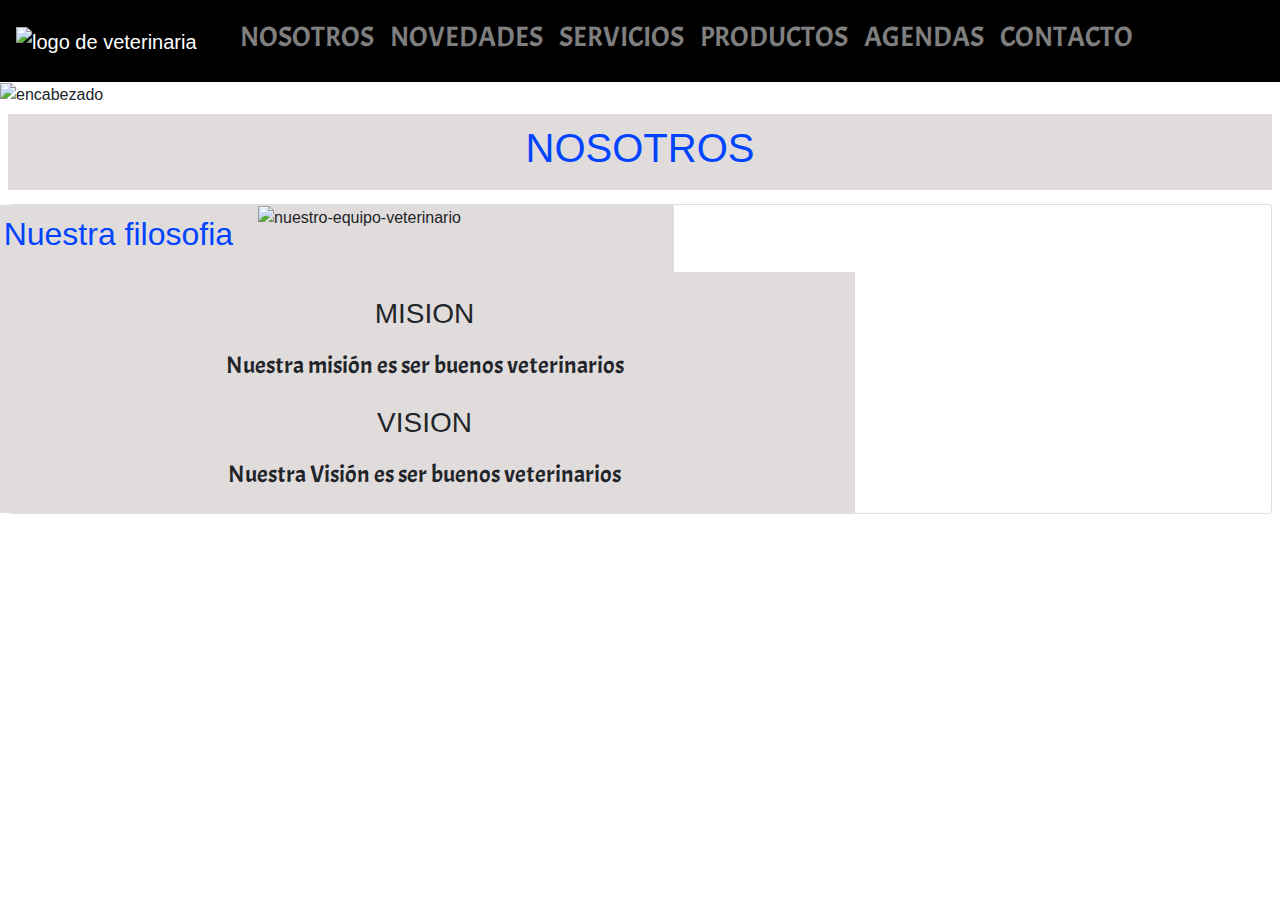
==== pages/nosotros.html @ b06301b6 "Cambios en página de "Nosotros"" ====
<!doctype html>
<html lang="es">
  <head>
    <meta charset="utf-8">
    <meta name="viewport" content="width=device-width, initial-scale=1">
    <title>Proyecto veterinaria</title>
    <link href="https://cdn.jsdelivr.net/npm/bootstrap@5.3.0-alpha2/dist/css/bootstrap.min.css" rel="stylesheet" integrity="sha384-aFq/bzH65dt+w6FI2ooMVUpc+21e0SRygnTpmBvdBgSdnuTN7QbdgL+OapgHtvPp" crossorigin="anonymous">
    <link rel="shortcut icon" href="../Img/favicon.png" type="image/x-icon">
    <title>Veterinaria Vimi - Servicios e insumos para su mascota Veterinarios</title>
    <link rel="stylesheet" href="../css/style.css">
    <link rel="stylesheet" href="https://maxcdn.bootstrapcdn.com/bootstrap/4.0.0/css/bootstrap.min.css">
    <script src="https://code.jquery.com/jquery-3.2.1.slim.min.js"></script>
    <script src="https://cdnjs.cloudflare.com/ajax/libs/popper.js/1.12.9/umd/popper.min.js"></script>
    <script src="https://maxcdn.bootstrapcdn.com/bootstrap/4.0.0/js/bootstrap.min.js"></script>
  </head>

<body>
    
    <nav class="navbar navbar-expand-lg botonera navbar-dark">
            <a class="navbar-brand img-nav" href="../index.html"><img src="../Img/Logo.png" alt="logo de veterinaria"/></a>
            <button class="navbar-toggler" type="button" data-toggle="collapse" data-target="#navbarNav" aria-controls="navbarNav" aria-expanded="false" aria-label="Toggle navigation">
              <span class="navbar-toggler-icon"></span>
            </button>
            <div class="collapse navbar-collapse" id="navbarNav">
              <ul class="navbar-nav ms-auto mb-2">
                <li class="nav-item">
                  <a class="nav-link" href="../pages/nosotros.html">NOSOTROS</a>
                </li>
                <li class="nav-item">
                  <a class="nav-link" href="../pages/novedades.html">NOVEDADES</a>
                </li>
                <li class="nav-item">
                  <a class="nav-link" href="../pages/servicios.html">SERVICIOS</a>
                </li>
                <li class="nav-item">
                  <a class="nav-link" href="../pages/productos.html">PRODUCTOS</a>
                </li>
                <li class="nav-item">
                    <a class="nav-link" href="../pages/agendas.html">AGENDAS</a>
                  </li>
                  <li class="nav-item">
                    <a class="nav-link" href="../pages/contacto.html">CONTACTO</a>
                  </li>
              </ul>
            </div>
    </nav>

    <header>
        <img src="../Img/header.jpg" class="img-fluid rounded-start" alt="encabezado">
    </header>

    <main>
        
        <section>
            <div class="color-3fondo texto-centrado">
                <h1 class="">NOSOTROS
                </h1>
            </div>
        </section>
        <section>            
            <div class="card mb-auto">                
                <div class="row relative-title">
                    <div class="color-3fondo">
                        <h2 class="texto-centrado">Nuestra filosofia
                        </h2>
                    </div>
                    <div class="col-sm-12 col-md-6 col-xl-4 color-fondo">
                        <img src="../Img/nosotros.png" class="img-fluid rounded-start" alt="nuestro-equipo-veterinario">
                    </div>
            
                    <div class="col-md-6 col-xl-8 text-center color-fondo">
                        <div class="card-body">
                            <h3 class="card-title titulo-en-card">MISION</h3>
                              <p class="card-text">Nuestra misión es ser buenos veterinarios</p>
                            <h3 class="card-title titulo-en-card">VISION</h3>
                              <p class="card-text">Nuestra Visión es ser buenos veterinarios</p>
                        </div>
                    </div>
                </div>
            </div>
        </section>

        


    </main>
</body>

</html>
---- css/style.css ----
@import url('https://fonts.googleapis.com/css2?family=Acme&display=swap');

*{
    padding: 0%;
    margin: 0%;
}

header img{
    width: 100%;
}

.botonera{
    background-color: black;
    list-style: none;
    display: flex;
}

.botonera a img{
        width: 50%;
    }

    .botonera ul{
    list-style: none;
    display: flex;
    }

    .botonera ul li{
            display: inline;
        }
        .botonera ul li a{
                color: white;
                text-decoration: center;
                font-family: 'Acme', sans-serif;
                font-size: 1.75em;
            }


body main section{
    position: sticky;
    padding: 0.5%;
    margin: 0.1%;
    border-radius: 300px
}

    body main section a {
        text-decoration: none;
    }

h1{
    font-family: 'Acme', sans-serif;
    text-decoration: none;
    font-size: 3em;
    color: rgb(31, 196, 16);    
}

h2{
    font-family: 'Acme', sans-serif;
    font-size: 2.5em;
    color: rgb(255, 221, 0);
}

p{
    font-family: 'Acme', sans-serif;
    font-size: 1.5em;
    line-height: 1.55em;
}

.texto-derecha{    
    margin-left: 34%;
    display: inline-block;
    position: sticky;
}

.texto-izquierda{
    margin-right: 34%;
    display: inline-block;
    position: sticky;
}

.texto-centrado{
    text-align: center;
}

.imagen-izquierda{
    display: inline-block;
    width: 33%;
    position:absolute;
    left: 10px;
}

.imagen-derecha{
    display: inline-block;
    width: 33%;
    position:absolute;
    right: 10px;
}

.imagen-fondo{
    background-image: url(../Img/patron\ de\ fondo.jpg);
    background-size: 30%;
    background-attachment: fixed;
}

.color-fondo{
    background-color: rgb(225, 220, 220)}

.color-2fondo{
    background-color: rgb(249, 233, 207);
    color: black;
}

.color-3fondo{
    background-color:rgb(225, 220, 220);
    color:rgb(0, 68, 255);
    padding: 10px;

}

.relative-title{
    display: flex;
    flex-wrap: wrap;
}

.relative-superior{
    order: 1;
}

.relative-inferior{
    order: 2;
}

.img-nav{
    min-width: 200px;
}

@media only screen and (max-width: 923px) {
    .none-text1 {
        display: none;
    }

    .relative-superior {
        order: 2 !important;
    }

    .relative-inferior {
        order: 1 !important;
    }

    .img-nav {
        max-width: 50px
    }
}

.no-padding-no-marging{
    margin: none;
    padding: none;
}

.widht-100{
    width: 100%;
}

.widht-max-card{
    max-width: 540px
}

.propiedad-titulo{
position: sticky;
padding-block-start: 5px;
padding-block-end: 0px;
margin: 0;
border-radius: 0

}

.titulo-en-card{
    padding: 5px;
}
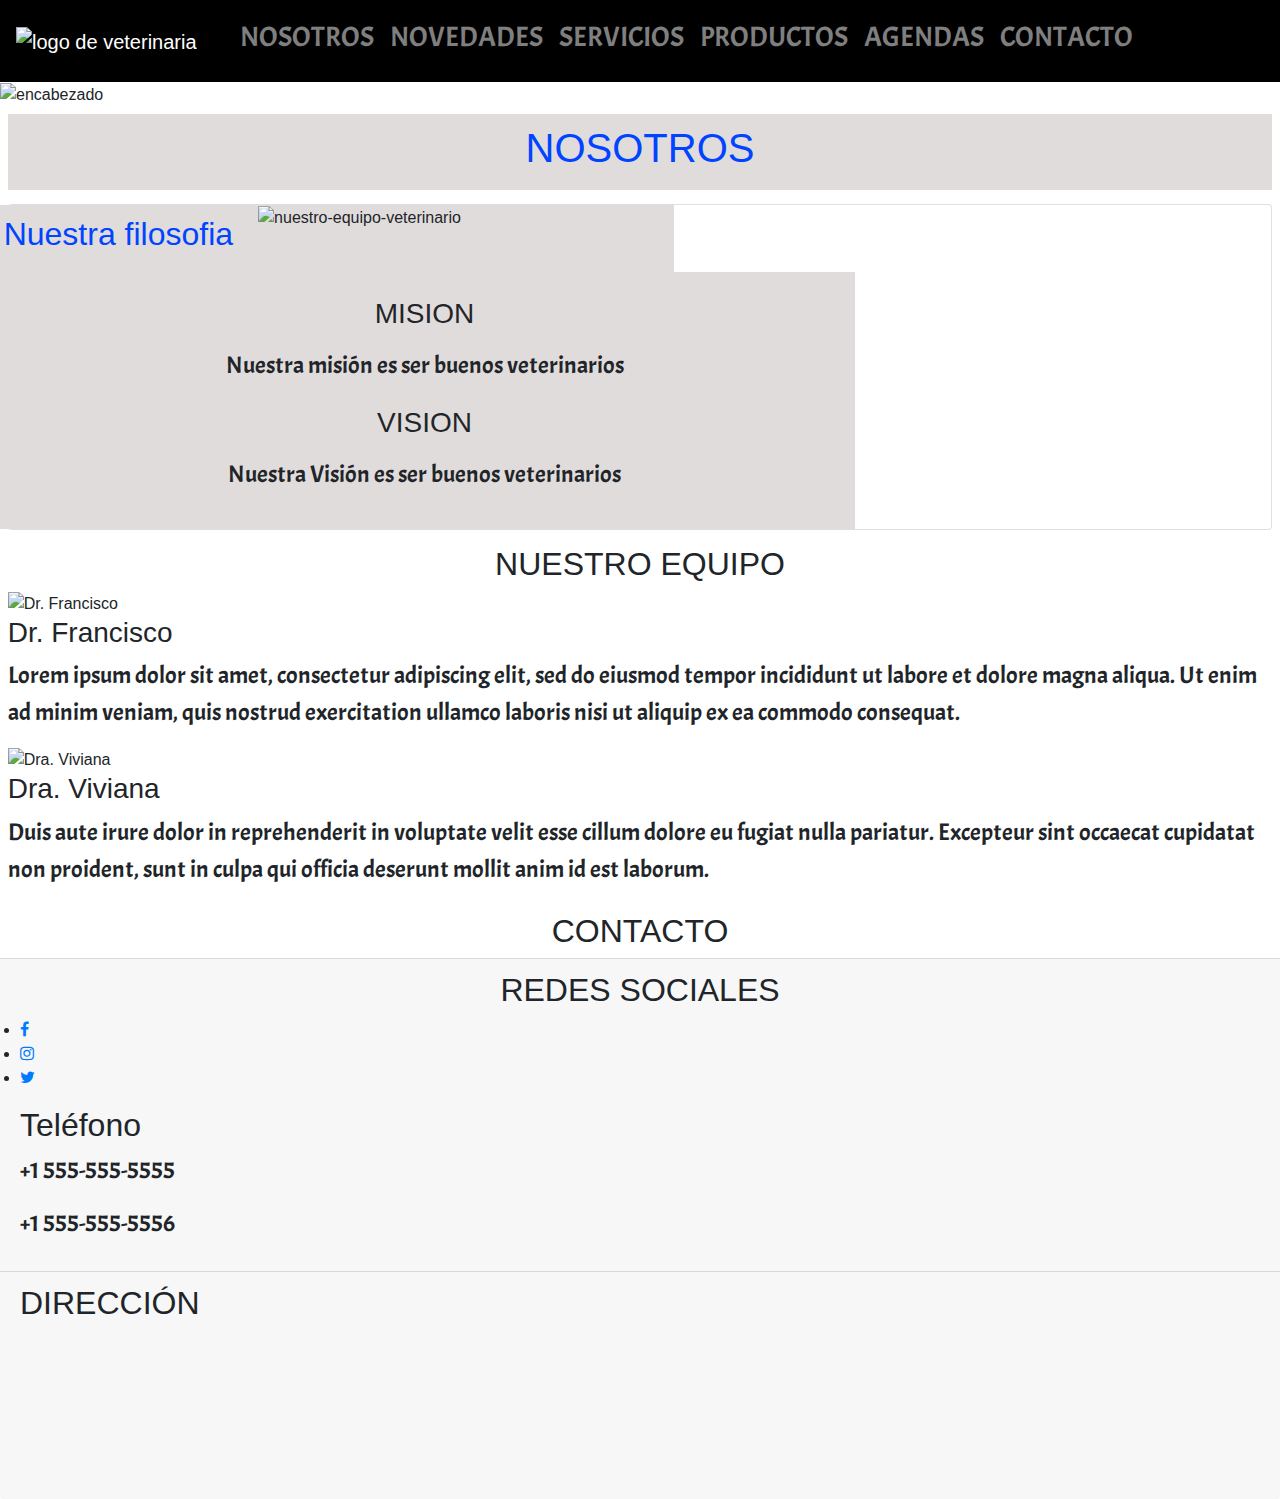
==== commit 2f14ed19: "Se agrega imagen de contacto" ====
--- a/pages/nosotros.html
+++ b/pages/nosotros.html
@@ -12,6 +12,10 @@
     <script src="https://code.jquery.com/jquery-3.2.1.slim.min.js"></script>
     <script src="https://cdnjs.cloudflare.com/ajax/libs/popper.js/1.12.9/umd/popper.min.js"></script>
     <script src="https://maxcdn.bootstrapcdn.com/bootstrap/4.0.0/js/bootstrap.min.js"></script>
+    <link
+         rel="stylesheet"
+         href="https://cdnjs.cloudflare.com/ajax/libs/font-awesome/4.7.0/css/font-awesome.min.css"
+      />
   </head>
 
 <body>
@@ -71,19 +75,90 @@
                     <div class="col-md-6 col-xl-8 text-center color-fondo">
                         <div class="card-body">
                             <h3 class="card-title titulo-en-card">MISION</h3>
-                              <p class="card-text">Nuestra misión es ser buenos veterinarios</p>
+                              <p>Nuestra misión es ser buenos veterinarios</p>
                             <h3 class="card-title titulo-en-card">VISION</h3>
-                              <p class="card-text">Nuestra Visión es ser buenos veterinarios</p>
+                              <p>Nuestra Visión es ser buenos veterinarios</p>
                         </div>
                     </div>
                 </div>
             </div>
         </section>
 
-        
-
-
-    </main>
+<!-- NUESTRO EQUIPO -->
+<section>
+    <div>
+       <h2 class="texto-centrado">NUESTRO EQUIPO</h2>
+    </div>
+    <div class="container-equipo">
+       <div class="card-container-equipo">
+          <div class="card-equipo">
+             <img src="../Img/HOMBRE.jpg" alt="Dr. Francisco" />
+             <div class="card-content-equipo">
+                <h3>Dr. Francisco</h3>
+                <p>
+                   Lorem ipsum dolor sit amet, consectetur adipiscing elit, sed do eiusmod tempor incididunt ut
+                   labore et dolore magna aliqua. Ut enim ad minim veniam, quis nostrud exercitation ullamco
+                   laboris nisi ut aliquip ex ea commodo consequat.
+                </p>
+             </div>
+          </div>
+          <div class="card-equipo">
+             <img src="../Img/MUJER.jpg" alt="Dra. Viviana" />
+             <div class="card-content-equipo">
+                <h3>Dra. Viviana</h3>
+                <p>
+                   Duis aute irure dolor in reprehenderit in voluptate velit esse cillum dolore eu fugiat nulla
+                   pariatur. Excepteur sint occaecat cupidatat non proident, sunt in culpa qui officia deserunt
+                   mollit anim id est laborum.
+                </p>
+             </div>
+          </div>
+       </div>
+    </div>
+ </section>
+</main>
+<!-- CONTACTO -->
+<footer>
+ <div>
+    <h2 class="texto-centrado">CONTACTO</h2>
+ </div>
+ <div class="container-footer">
+    <div class="card-container-footer">
+       <div class="card-footer">
+          <div class="card-content-footer">
+             <h2 class="texto-centrado">REDES SOCIALES</h2>
+             <ul>
+                <li>
+                   <a href="https://www.facebook.com"><i class="fa fa-brands fa-facebook"></i></a>
+                </li>
+                <li>
+                   <a href="https://www.instagram.com"><i class="fa fa-brands fa-instagram"></i></a>
+                </li>
+                <li>
+                   <a href="https://www.twitter.com"><i class="fa fa-brands fa-twitter"></i></a>
+                </li>
+             </ul>
+             <h2>Teléfono</h2>
+             <p>+1 555-555-5555</p>
+             <p>+1 555-555-5556</p>
+          </div>
+       </div>
+       <div class="card-footer">
+          <div class="card-content-footer">
+             <h2>DIRECCIÓN</h2>
+             <div class="map-container">
+                <iframe
+                   src="https://www.google.com/maps/embed?pb=!1m18!1m12!1m3!1d3274.622508811968!2d-56.18806528477883!3d-34.8533507803834!2m3!1f0!2f0!3f0!3m2!1i1024!2i768!4f13.1!3m3!1m2!1s0x0%3A0x0!2zMzTCsDQzJzA2LjIiUyA1NsKwMTYnMzkuMiJX!5e0!3m2!1sen!2suy!4v1651606797105!5m2!1sen!2suy"
+                   style="border: 0"
+                   allowfullscreen=""
+                   loading="lazy"
+                ></iframe>
+             </div>
+          </div>
+       </div>
+    </div>
+ </div>
+</footer>
 </body>
 
 </html>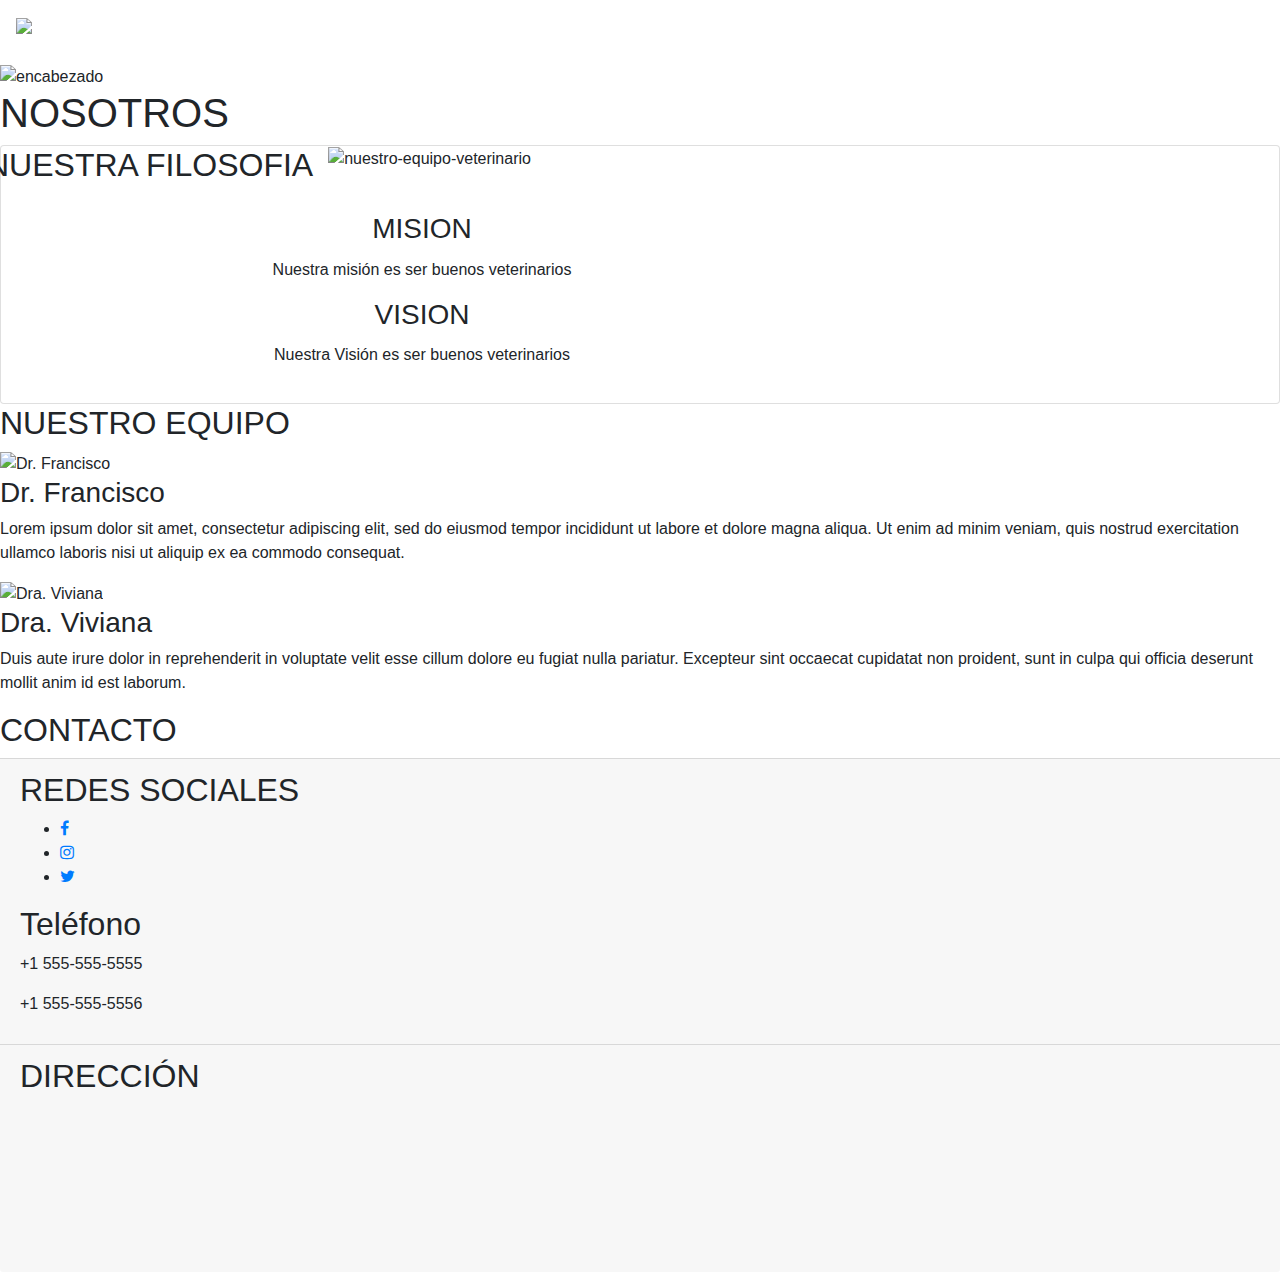
==== commit d6b38afd: "Cambios SEO" ====
--- a/pages/nosotros.html
+++ b/pages/nosotros.html
@@ -3,11 +3,11 @@
   <head>
     <meta charset="utf-8">
     <meta name="viewport" content="width=device-width, initial-scale=1">
-    <title>Proyecto veterinaria</title>
+    <title>Vimi veterinaria - Nosotros</title>
     <link href="https://cdn.jsdelivr.net/npm/bootstrap@5.3.0-alpha2/dist/css/bootstrap.min.css" rel="stylesheet" integrity="sha384-aFq/bzH65dt+w6FI2ooMVUpc+21e0SRygnTpmBvdBgSdnuTN7QbdgL+OapgHtvPp" crossorigin="anonymous">
     <link rel="shortcut icon" href="../Img/favicon.png" type="image/x-icon">
-    <title>Veterinaria Vimi - Servicios e insumos para su mascota Veterinarios</title>
-    <link rel="stylesheet" href="../css/style.css">
+    <title>Veterinaria Vimi - Página de presentación</title>
+   
     <link rel="stylesheet" href="https://maxcdn.bootstrapcdn.com/bootstrap/4.0.0/css/bootstrap.min.css">
     <script src="https://code.jquery.com/jquery-3.2.1.slim.min.js"></script>
     <script src="https://cdnjs.cloudflare.com/ajax/libs/popper.js/1.12.9/umd/popper.min.js"></script>
@@ -16,6 +16,7 @@
          rel="stylesheet"
          href="https://cdnjs.cloudflare.com/ajax/libs/font-awesome/4.7.0/css/font-awesome.min.css"
       />
+   <link rel="stylesheet" href="../sass/style.css">
   </head>
 
 <body>
@@ -65,7 +66,7 @@
             <div class="card mb-auto">                
                 <div class="row relative-title">
                     <div class="color-3fondo">
-                        <h2 class="texto-centrado">Nuestra filosofia
+                        <h2 class="texto-centrado">NUESTRA FILOSOFIA
                         </h2>
                     </div>
                     <div class="col-sm-12 col-md-6 col-xl-4 color-fondo">
